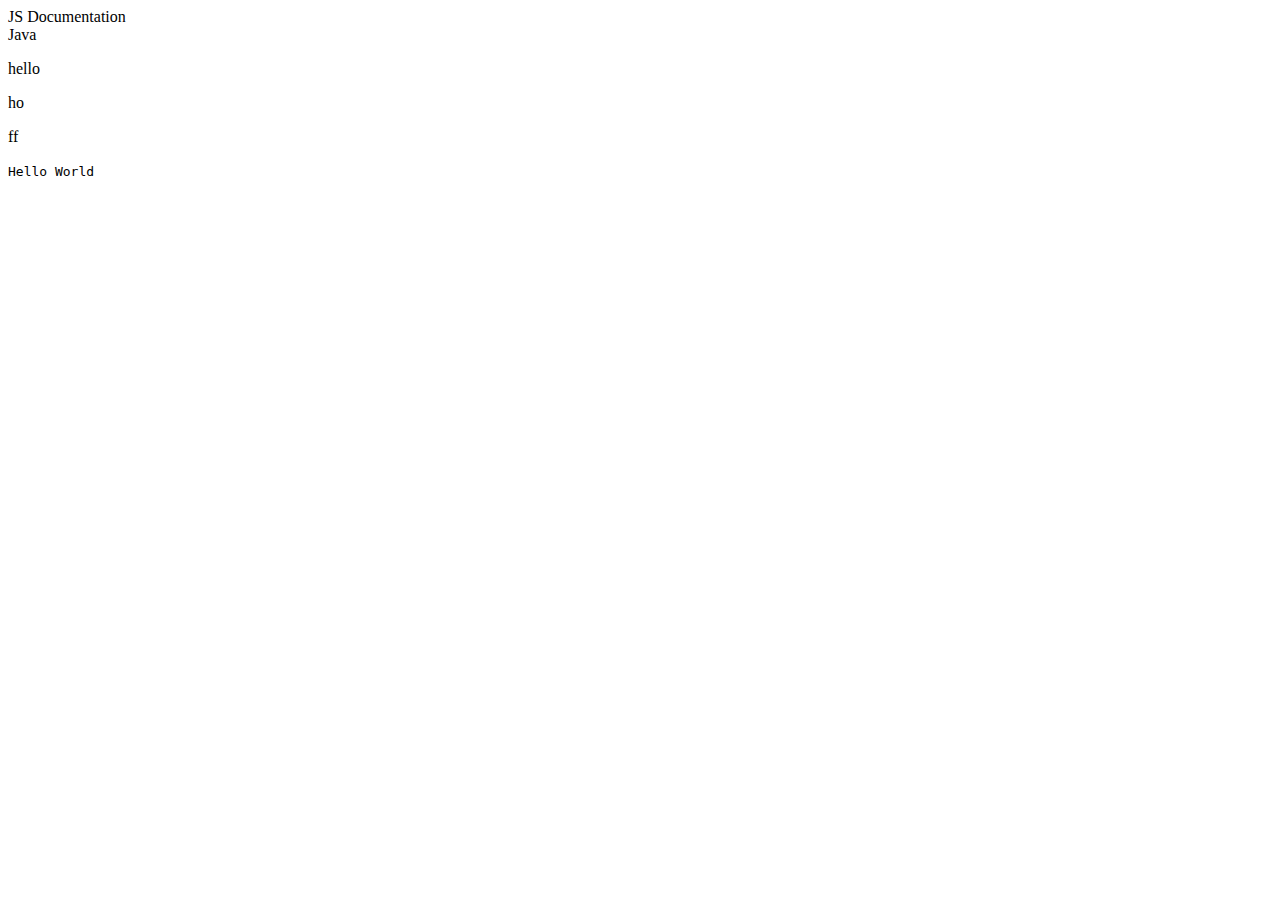
==== Technical Documentation/index.html @ 416c9184 "added html and css for tech documentation" ====
<!DOCTYPE html>
<html lang="en">
<head>
    <meta charset="UTF-8">
    <meta name="viewport" content="width=device-width, initial-scale=1.0">
    <title>Technical Documentation</title>
    <link rel="stylesheet" href="./styles.css"/>
</head>
<body>

    <nav id="navbar">
        <header>JS Documentation</header>
        <a class="nav-link"></a>
    </nav>

    <main id="main-doc">
        <section class="main-section">
            <header>Java</header>
            <p>hello</p>
            <p>ho</p>
            <p>ff</p>
            <code>Hello World</code>

        </section>
        <section class="main-section" id="topic">
            
        </section>
        <section class="main-section">
            
        </section>
        <section class="main-section">
            
        </section>
        <section class="main-section">
            
        </section>
    </main>
    
</body>
</html>
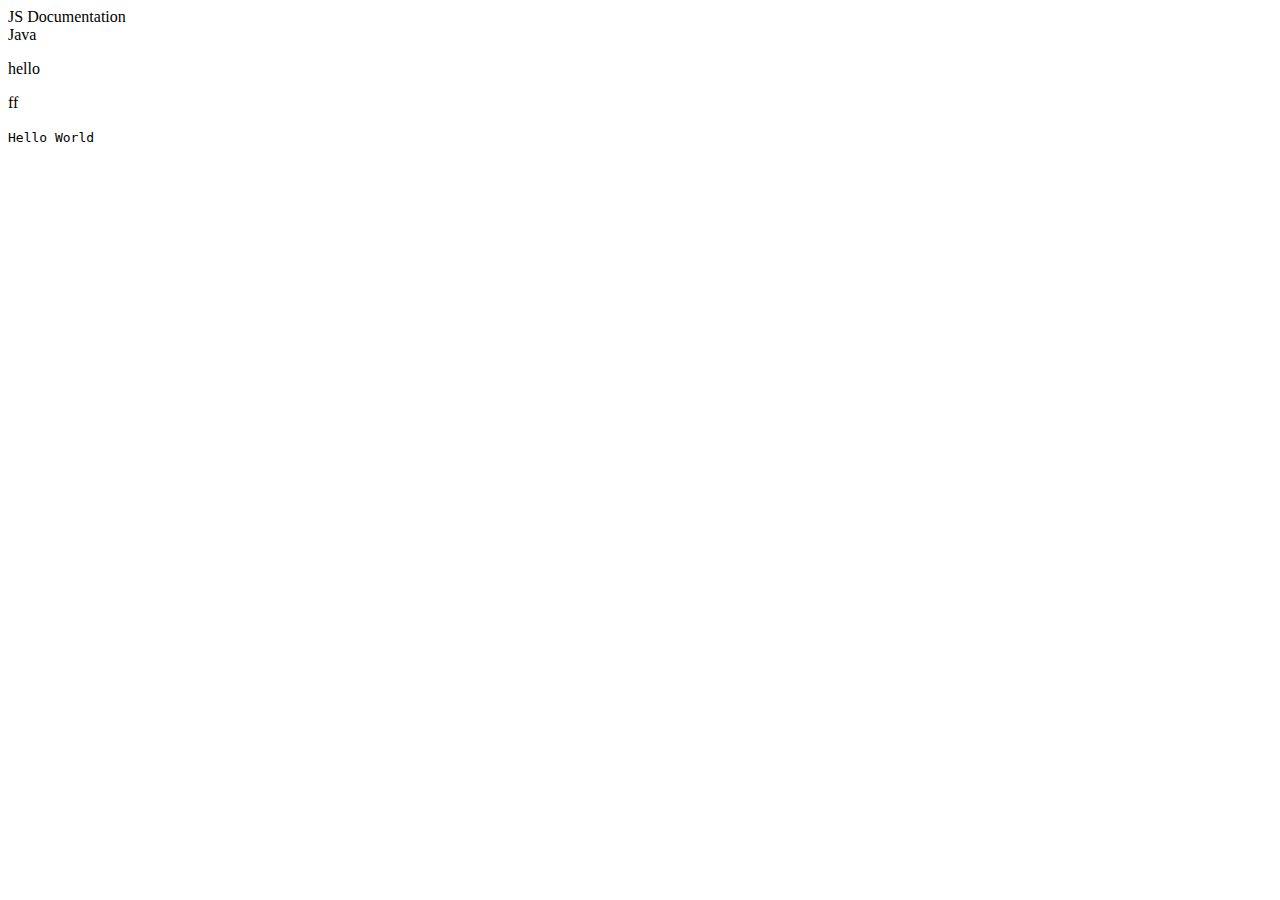
==== commit f40aa7f8: "typos" ====
--- a/Technical Documentation/index.html
+++ b/Technical Documentation/index.html
@@ -17,7 +17,7 @@
         <section class="main-section">
             <header>Java</header>
             <p>hello</p>
-            <p>ho</p>
+            <p></p>
             <p>ff</p>
             <code>Hello World</code>
 
